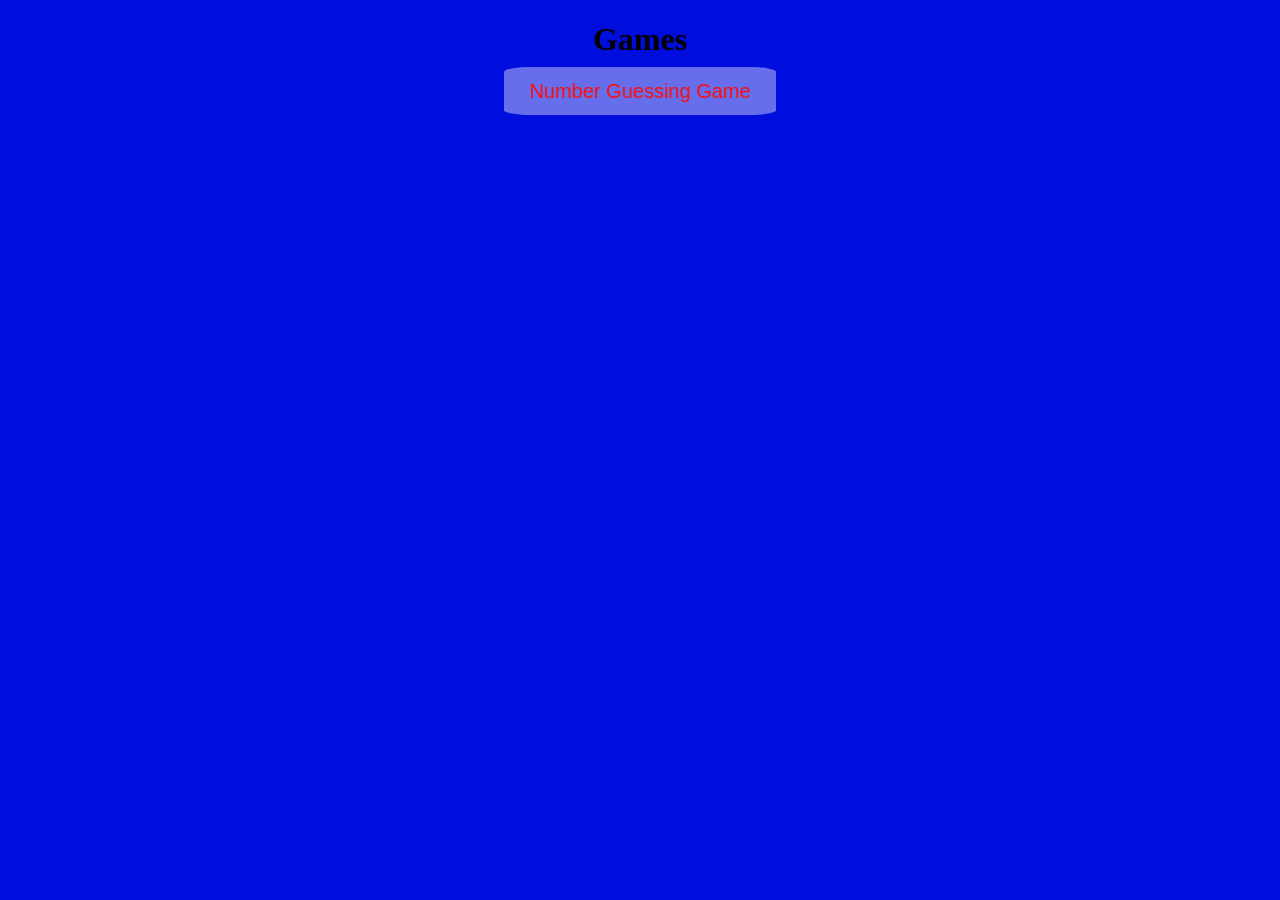
==== Games.html @ 560bf58e "add number guessing game,game pg" ====
<!DOCTYPE html>
<html>
<head>
	<title>
		Games
	</title>
	<link rel="stylesheet" href="css/Games.css" type="text/css">
</head>
<body>
	<header>
	<h1>Games</h1>
	<a href="Numgsgm.html">Number Guessing Game</a>
</body>
</html>
---- css/Games.css ----
body{
	background-color: #000DDD;
	text-align: center;
}
a{
	color:#FD0D0D;
	background-color: rgba(255,255,255,0.4);
	font-family: Arial,"Times New Roman";
	font-size: 20px;
	padding: 1% 2% 1% 2%;
	-webkit-border-radius: 10%;
	text-decoration: none;	
}
a:hover{
	vertical-align: middle;
	background-color: rgba(44,212,26,0.4);

}
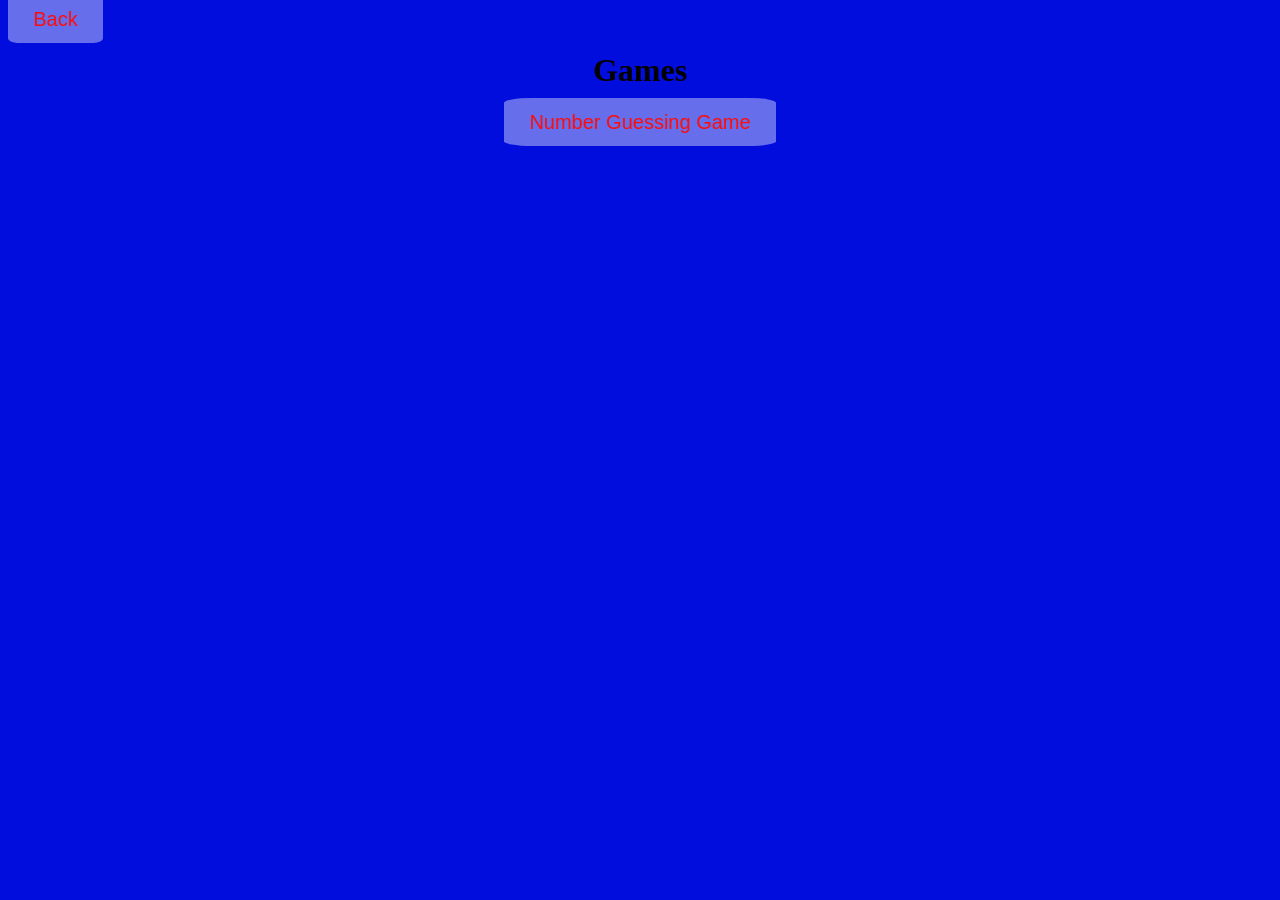
==== commit 45ace6ab: "add back link" ====
--- a/Games.html
+++ b/Games.html
@@ -4,11 +4,14 @@
 	<title>
 		Games
 	</title>
-	<link rel="stylesheet" href="css/Games.css" type="text/css">
+	<link rel="stylesheet" type="text/css" href="css/Games.css" >
 </head>
 <body>
 	<header>
+	<a class="scroll" href="AboutMe.html">Back</a>
 	<h1>Games</h1>
-	<a href="Numgsgm.html">Number Guessing Game</a>
+	<aside>
+	<a class="a" href="Numgsgm.html">Number Guessing Game</a>
+	</aside>
 </body>
 </html>
--- a/css/Games.css
+++ b/css/Games.css
@@ -1,18 +1,35 @@
 body{
 	background-color: #000DDD;
-	text-align: center;
 }
-a{
+aside a{
 	color:#FD0D0D;
 	background-color: rgba(255,255,255,0.4);
 	font-family: Arial,"Times New Roman";
 	font-size: 20px;
 	padding: 1% 2% 1% 2%;
 	-webkit-border-radius: 10%;
-	text-decoration: none;	
+	text-decoration: none;
 }
-a:hover{
+aside a:hover{
 	vertical-align: middle;
 	background-color: rgba(44,212,26,0.4);
 
+}
+aside{
+		text-align: center;	
+}
+h1{
+	text-align: center;
+}
+a.scroll{
+	color:#FD0D0D;
+	background-color: rgba(255,255,255,0.4);
+	font-family: Arial,"Times New Roman";
+	font-size: 20px;
+	padding: 1% 2% 1% 2%;
+	-webkit-border-radius: 10%;
+	text-decoration: none;
+}
+a.scroll:hover{
+	background-color: rgba(44,212,26,0.4);
 }
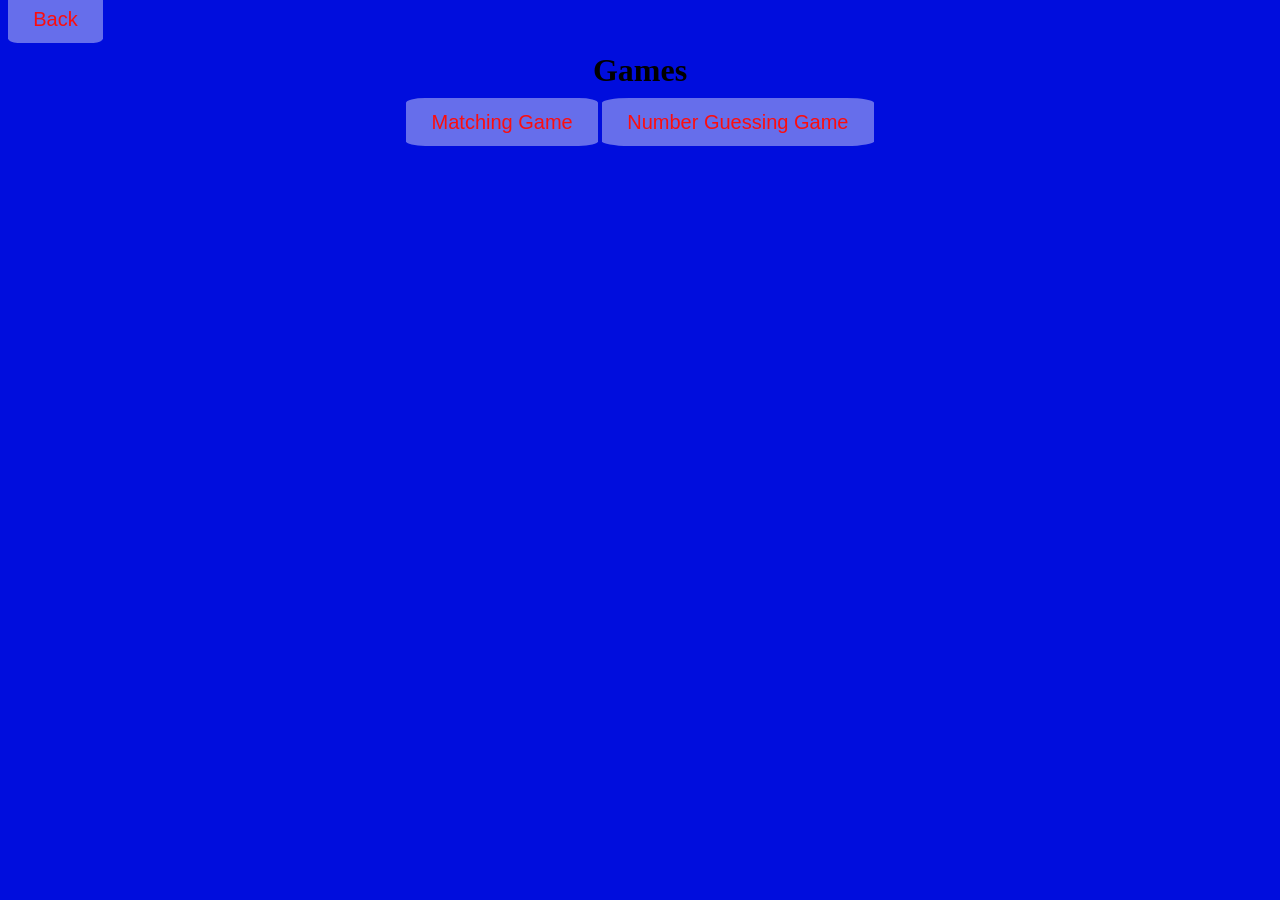
==== commit 24fb906a: "add matching game" ====
--- a/Games.html
+++ b/Games.html
@@ -11,6 +11,7 @@
 	<a class="scroll" href="AboutMe.html">Back</a>
 	<h1>Games</h1>
 	<aside>
+	<a class="a" href="Matchgm.html">Matching Game</a>
 	<a class="a" href="Numgsgm.html">Number Guessing Game</a>
 	</aside>
 </body>
